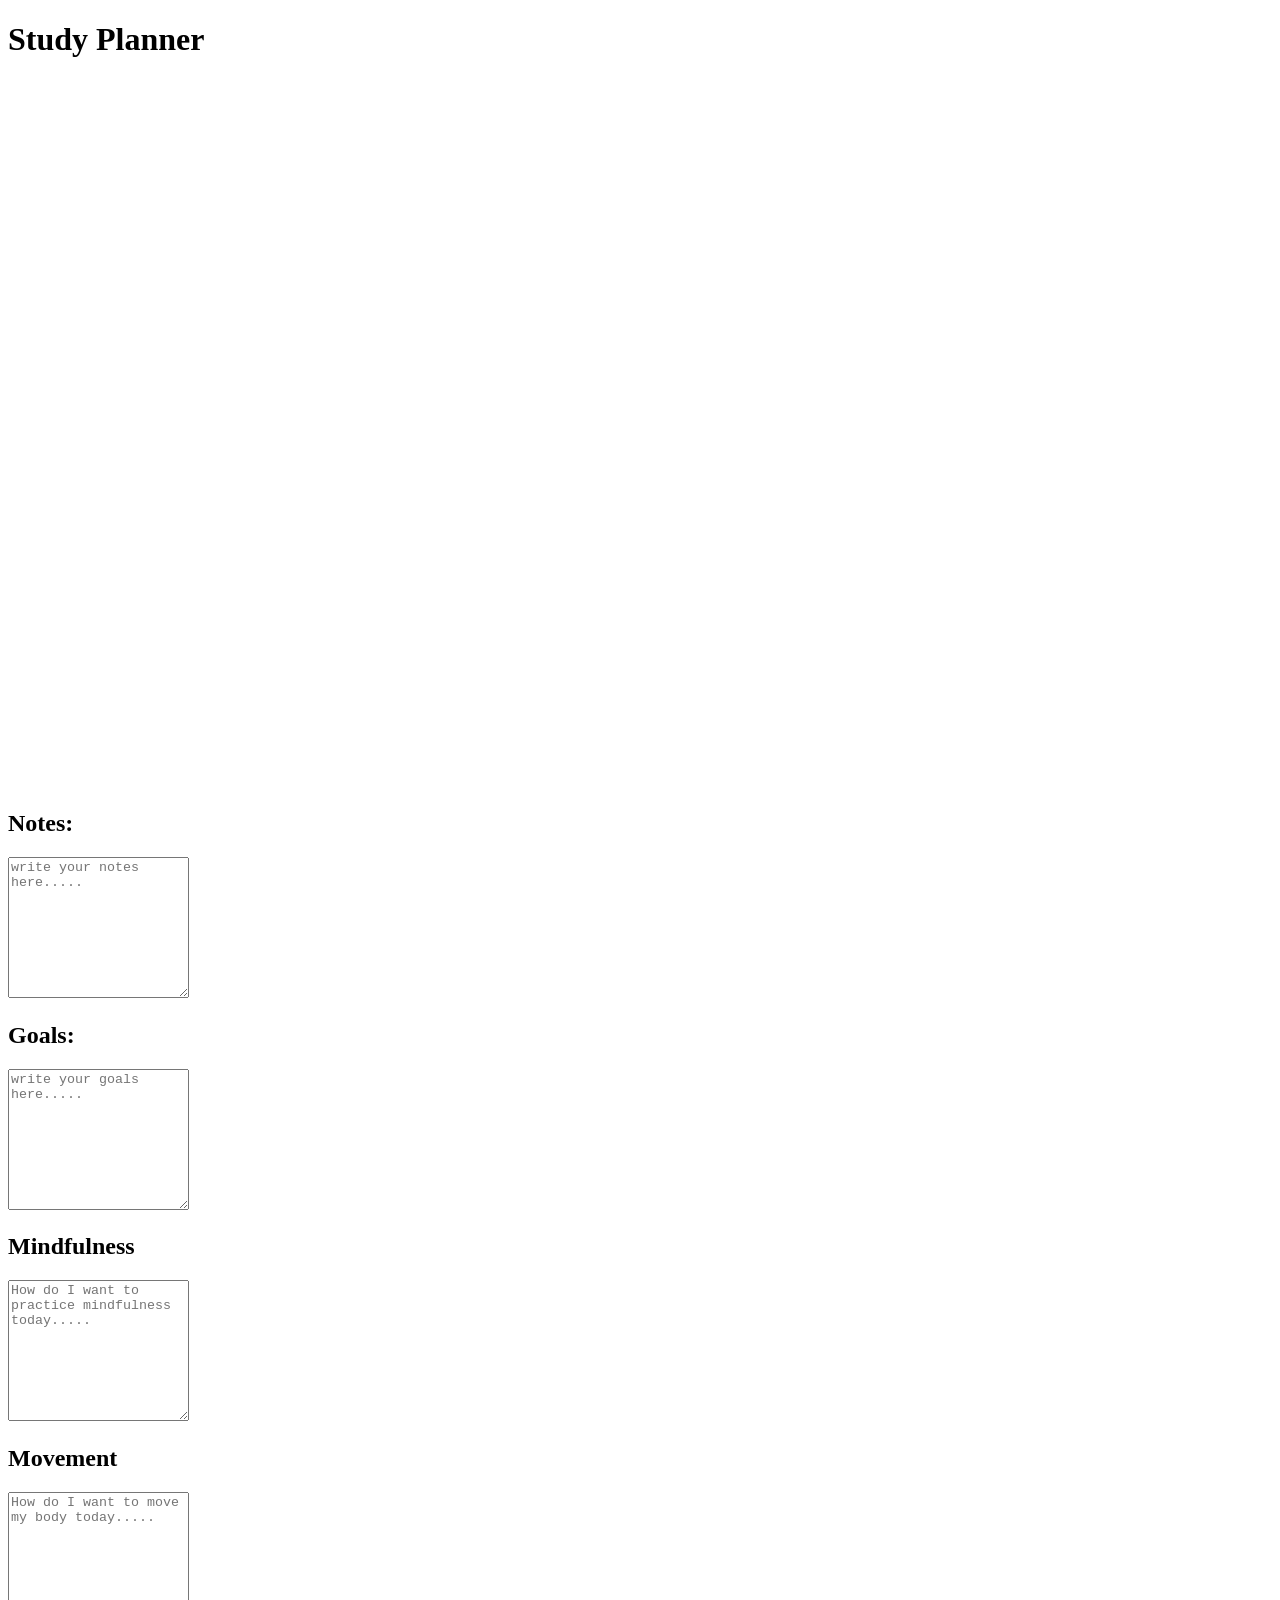
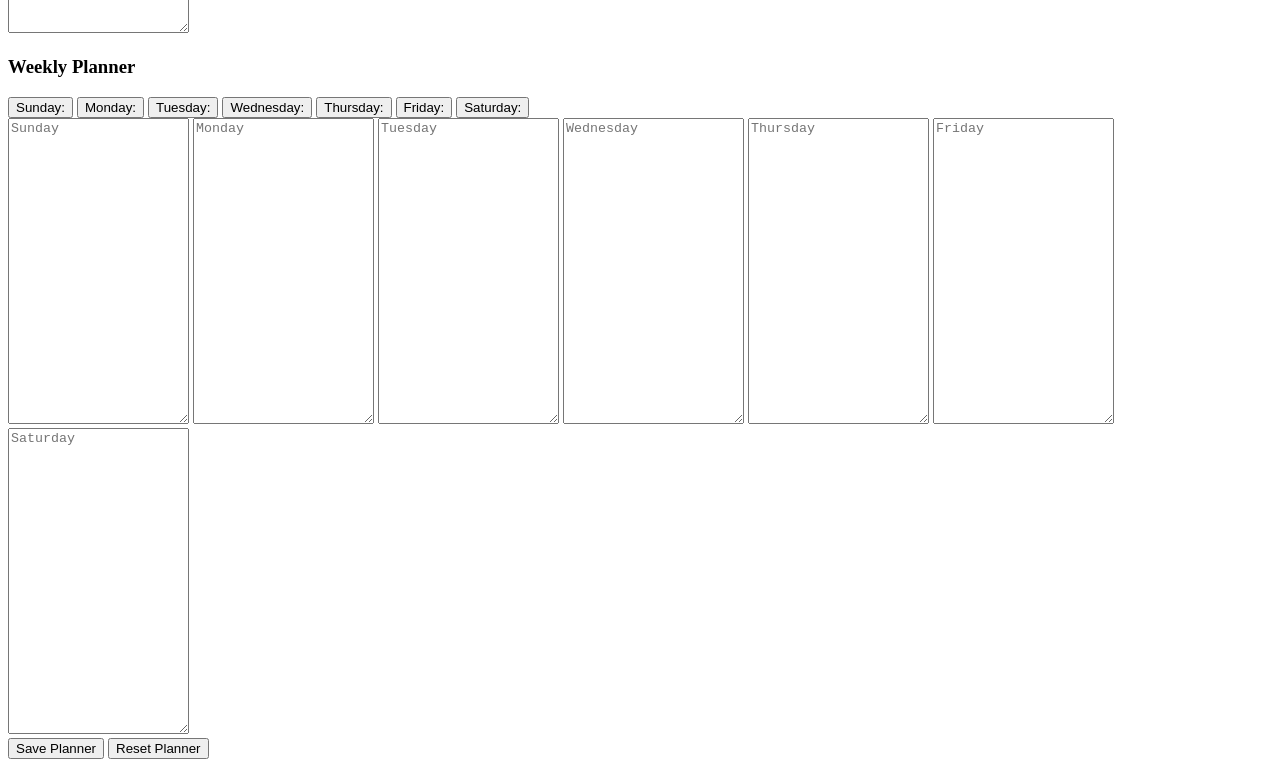
==== study.strategies.html @ abf8e2a5 "Create study.strategies.html" ====
<!DOCTYPE html>
<html lang="en">
  <head>
    <meta charset="UTF-8" />
    <meta name="viewport" content="width=device-width, initial-scale=1.0" />
    <title>Document</title>
  </head>
  <body>
    <h1>Study Planner</h1>
    <div class="top">
      <section class="studyTimer">
        <iframe
          id="timer"
          src="https://studywithme.io/aesthetic-pomodoro-timer/"
          style="border: 0"
          width="300"
          height="350"
          frameborder="0"
          scrolling="no"
        ></iframe>
      </section>
      <iframe
        data-testid="embed-iframe"
        style="border-radius: 12px"
        src="https://open.spotify.com/embed/playlist/3tVn8zUOCMV5hfT8NRyHoJ?utm_source=generator&si=cb3bbf0872c842bc"
        width="300"
        height="352"
        frameborder="0"
        allowfullscreen=""
        allow="autoplay; clipboard-write; encrypted-media; fullscreen; picture-in-picture"
        loading="lazy"
      ></iframe>
      <iframe
        data-testid="embed-iframe"
        style="border-radius: 12px"
        src="https://open.spotify.com/embed/playlist/07lYUEyTkWP3NqIa7Kzyqx?utm_source=generator&si=3a95c72da4cf400f"
        width="300"
        height="352"
        frameborder="0"
        allowfullscreen=""
        allow="autoplay; clipboard-write; encrypted-media; fullscreen; picture-in-picture"
        loading="lazy"
      ></iframe>
      <iframe
        data-testid="embed-iframe"
        style="border-radius: 12px"
        src="https://open.spotify.com/embed/album/1PiqaSNptT2HN7Znz16fiK?utm_source=generator&si=6173fcf40ae741f2"
        width="300"
        height="352"
        frameborder="0"
        allowfullscreen=""
        allow="autoplay; clipboard-write; encrypted-media; fullscreen; picture-in-picture"
        loading="lazy"
      ></iframe>
    </div>
    <div class="second">
      <h2>Notes:</h2>
      <textarea
        id="notes"
        rows="9"
        placeholder="write your notes here....."
      ></textarea>
    </div>
    <div class="second">
      <h2>Goals:</h2>
      <textarea
        id="goals"
        rows="9"
        placeholder="write your goals here....."
      ></textarea>
    </div>
    <div class="second">
      <h2>Mindfulness</h2>
      <textarea
        id="mindfulness"
        rows="9"
        placeholder="How do I want to practice mindfulness today....."
      ></textarea>
    </div>
    <div class="second">
      <h2>Movement</h2>
      <textarea
        id="movement"
        rows="9"
        placeholder="How do I want to move my body today....."
      ></textarea>
    </div>
    <section class="fullWeek">
      <h3>Weekly Planner</h3>
      <section class="planner">
        <div class="days">
          <button type="button">Sunday:</button>
          <button type="button">Monday:</button>
          <button type="button">Tuesday:</button>
          <button type="button">Wednesday:</button>
          <button type="button">Thursday:</button>
          <button type="button">Friday:</button>
          <button type="button">Saturday:</button>
        </div>
        <div class="week">
          <textarea id="sunday" rows="20" placeholder="Sunday"></textarea>
          <textarea id="monday" rows="20" placeholder="Monday"></textarea>
          <textarea id="tuesday" rows="20" placeholder="Tuesday"></textarea>
          <textarea id="wednesday" rows="20" placeholder="Wednesday"></textarea>
          <textarea id="thursday" rows="20" placeholder="Thursday"></textarea>
          <textarea id="friday" rows="20" placeholder="Friday"></textarea>
          <textarea id="saturday" rows="20" placeholder="Saturday"></textarea>
        </div>
        <button id="savePlanner">Save Planner</button>
        <button type="reset">Reset Planner</button>
      </section>
    </section>

    <script src="script.js"></script>
  </body>
</html>
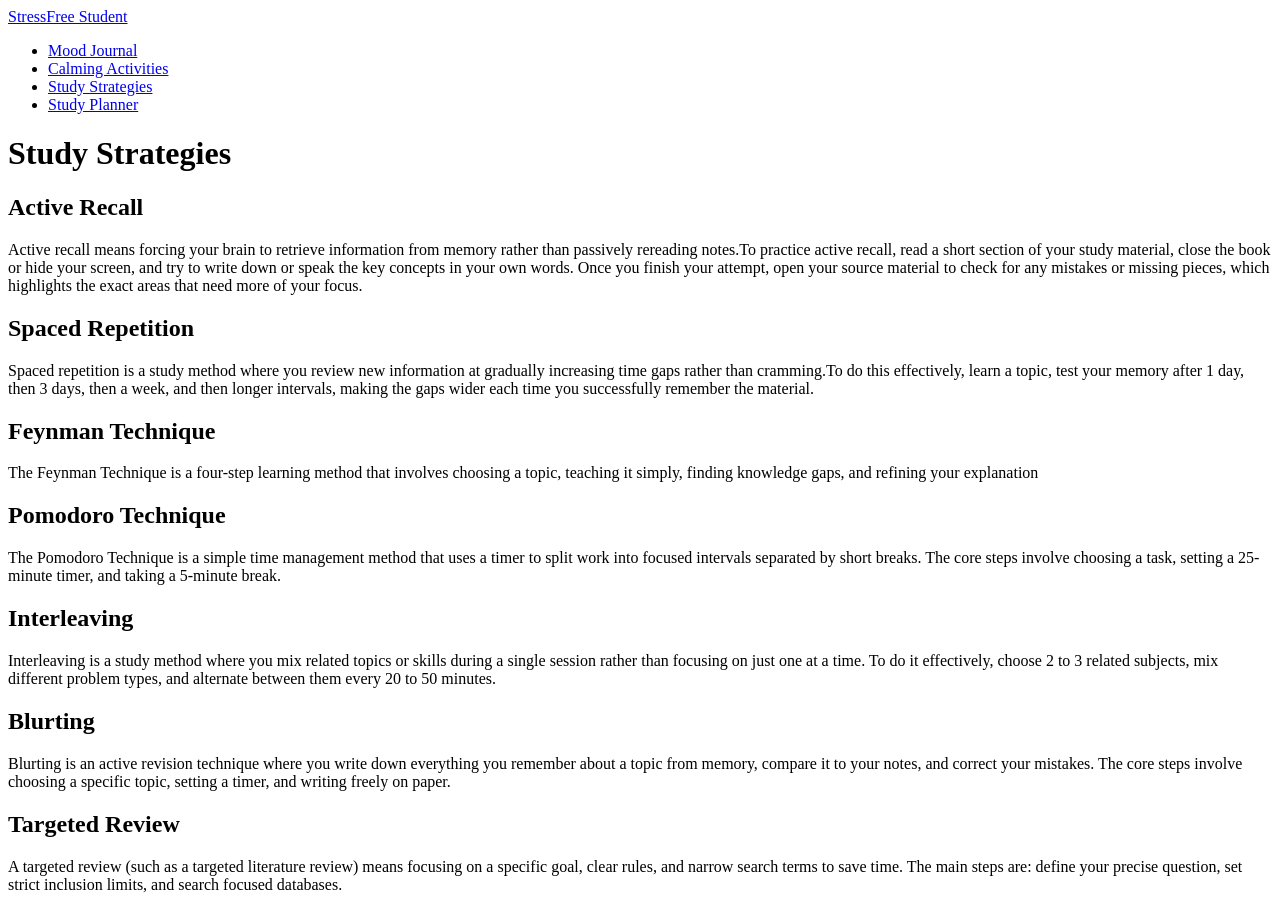
==== commit 5ff12771: "Update study.strategies.html" ====
--- a/study.strategies.html
+++ b/study.strategies.html
@@ -6,111 +6,84 @@
     <title>Document</title>
   </head>
   <body>
-    <h1>Study Planner</h1>
-    <div class="top">
-      <section class="studyTimer">
-        <iframe
-          id="timer"
-          src="https://studywithme.io/aesthetic-pomodoro-timer/"
-          style="border: 0"
-          width="300"
-          height="350"
-          frameborder="0"
-          scrolling="no"
-        ></iframe>
-      </section>
-      <iframe
-        data-testid="embed-iframe"
-        style="border-radius: 12px"
-        src="https://open.spotify.com/embed/playlist/3tVn8zUOCMV5hfT8NRyHoJ?utm_source=generator&si=cb3bbf0872c842bc"
-        width="300"
-        height="352"
-        frameborder="0"
-        allowfullscreen=""
-        allow="autoplay; clipboard-write; encrypted-media; fullscreen; picture-in-picture"
-        loading="lazy"
-      ></iframe>
-      <iframe
-        data-testid="embed-iframe"
-        style="border-radius: 12px"
-        src="https://open.spotify.com/embed/playlist/07lYUEyTkWP3NqIa7Kzyqx?utm_source=generator&si=3a95c72da4cf400f"
-        width="300"
-        height="352"
-        frameborder="0"
-        allowfullscreen=""
-        allow="autoplay; clipboard-write; encrypted-media; fullscreen; picture-in-picture"
-        loading="lazy"
-      ></iframe>
-      <iframe
-        data-testid="embed-iframe"
-        style="border-radius: 12px"
-        src="https://open.spotify.com/embed/album/1PiqaSNptT2HN7Znz16fiK?utm_source=generator&si=6173fcf40ae741f2"
-        width="300"
-        height="352"
-        frameborder="0"
-        allowfullscreen=""
-        allow="autoplay; clipboard-write; encrypted-media; fullscreen; picture-in-picture"
-        loading="lazy"
-      ></iframe>
+    <link rel="stylesheet" href="styles.css" />
+    <nav>
+      <a href="index.html" class="logo">StressFree Student</a>
+
+      <ul class="nav-links">
+        <li><a href="Mood-Journal.html">Mood Journal</a></li>
+        <li><a href="Calming-activities.html">Calming Activities</a></li>
+        <li><a href="study.strategies.html">Study Strategies</a></li>
+        <li><a href="study.planner.html">Study Planner</a></li>
+      </ul>
+    </nav>
+    <h1>Study Strategies</h1>
+
+    <h2>Active Recall</h2>
+    <div class="studyStrat">
+      <p>
+        Active recall means forcing your brain to retrieve information from
+        memory rather than passively rereading notes.To practice active recall,
+        read a short section of your study material, close the book or hide your
+        screen, and try to write down or speak the key concepts in your own
+        words. Once you finish your attempt, open your source material to check
+        for any mistakes or missing pieces, which highlights the exact areas
+        that need more of your focus.
+      </p>
     </div>
-    <div class="second">
-      <h2>Notes:</h2>
-      <textarea
-        id="notes"
-        rows="9"
-        placeholder="write your notes here....."
-      ></textarea>
+    <h2>Spaced Repetition</h2>
+    <div class="studyStrat">
+      <p>
+        Spaced repetition is a study method where you review new information at
+        gradually increasing time gaps rather than cramming.To do this
+        effectively, learn a topic, test your memory after 1 day, then 3 days,
+        then a week, and then longer intervals, making the gaps wider each time
+        you successfully remember the material.
+      </p>
     </div>
-    <div class="second">
-      <h2>Goals:</h2>
-      <textarea
-        id="goals"
-        rows="9"
-        placeholder="write your goals here....."
-      ></textarea>
+    <h2>Feynman Technique</h2>
+    <div class="studyStrat">
+      <p>
+        The Feynman Technique is a four-step learning method that involves
+        choosing a topic, teaching it simply, finding knowledge gaps, and
+        refining your explanation
+      </p>
     </div>
-    <div class="second">
-      <h2>Mindfulness</h2>
-      <textarea
-        id="mindfulness"
-        rows="9"
-        placeholder="How do I want to practice mindfulness today....."
-      ></textarea>
+    <h2>Pomodoro Technique</h2>
+    <div class="studyStrat">
+      <p>
+        The Pomodoro Technique is a simple time management method that uses a
+        timer to split work into focused intervals separated by short breaks.
+        The core steps involve choosing a task, setting a 25-minute timer, and
+        taking a 5-minute break.
+      </p>
     </div>
-    <div class="second">
-      <h2>Movement</h2>
-      <textarea
-        id="movement"
-        rows="9"
-        placeholder="How do I want to move my body today....."
-      ></textarea>
+    <h2>Interleaving</h2>
+    <div class="studyStrat">
+      <p>
+        Interleaving is a study method where you mix related topics or skills
+        during a single session rather than focusing on just one at a time. To
+        do it effectively, choose 2 to 3 related subjects, mix different problem
+        types, and alternate between them every 20 to 50 minutes.
+      </p>
     </div>
-    <section class="fullWeek">
-      <h3>Weekly Planner</h3>
-      <section class="planner">
-        <div class="days">
-          <button type="button">Sunday:</button>
-          <button type="button">Monday:</button>
-          <button type="button">Tuesday:</button>
-          <button type="button">Wednesday:</button>
-          <button type="button">Thursday:</button>
-          <button type="button">Friday:</button>
-          <button type="button">Saturday:</button>
-        </div>
-        <div class="week">
-          <textarea id="sunday" rows="20" placeholder="Sunday"></textarea>
-          <textarea id="monday" rows="20" placeholder="Monday"></textarea>
-          <textarea id="tuesday" rows="20" placeholder="Tuesday"></textarea>
-          <textarea id="wednesday" rows="20" placeholder="Wednesday"></textarea>
-          <textarea id="thursday" rows="20" placeholder="Thursday"></textarea>
-          <textarea id="friday" rows="20" placeholder="Friday"></textarea>
-          <textarea id="saturday" rows="20" placeholder="Saturday"></textarea>
-        </div>
-        <button id="savePlanner">Save Planner</button>
-        <button type="reset">Reset Planner</button>
-      </section>
-    </section>
-
-    <script src="script.js"></script>
+    <h2>Blurting</h2>
+    <div class="studyStrat">
+      <p>
+        Blurting is an active revision technique where you write down everything
+        you remember about a topic from memory, compare it to your notes, and
+        correct your mistakes. The core steps involve choosing a specific topic,
+        setting a timer, and writing freely on paper.
+      </p>
+    </div>
+    <h2>Targeted Review</h2>
+    <div class="studyStrat">
+      <p>
+        A targeted review (such as a targeted literature review) means focusing
+        on a specific goal, clear rules, and narrow search terms to save time.
+        The main steps are: define your precise question, set strict inclusion
+        limits, and search focused databases.
+      </p>
+    </div>
   </body>
 </html>
